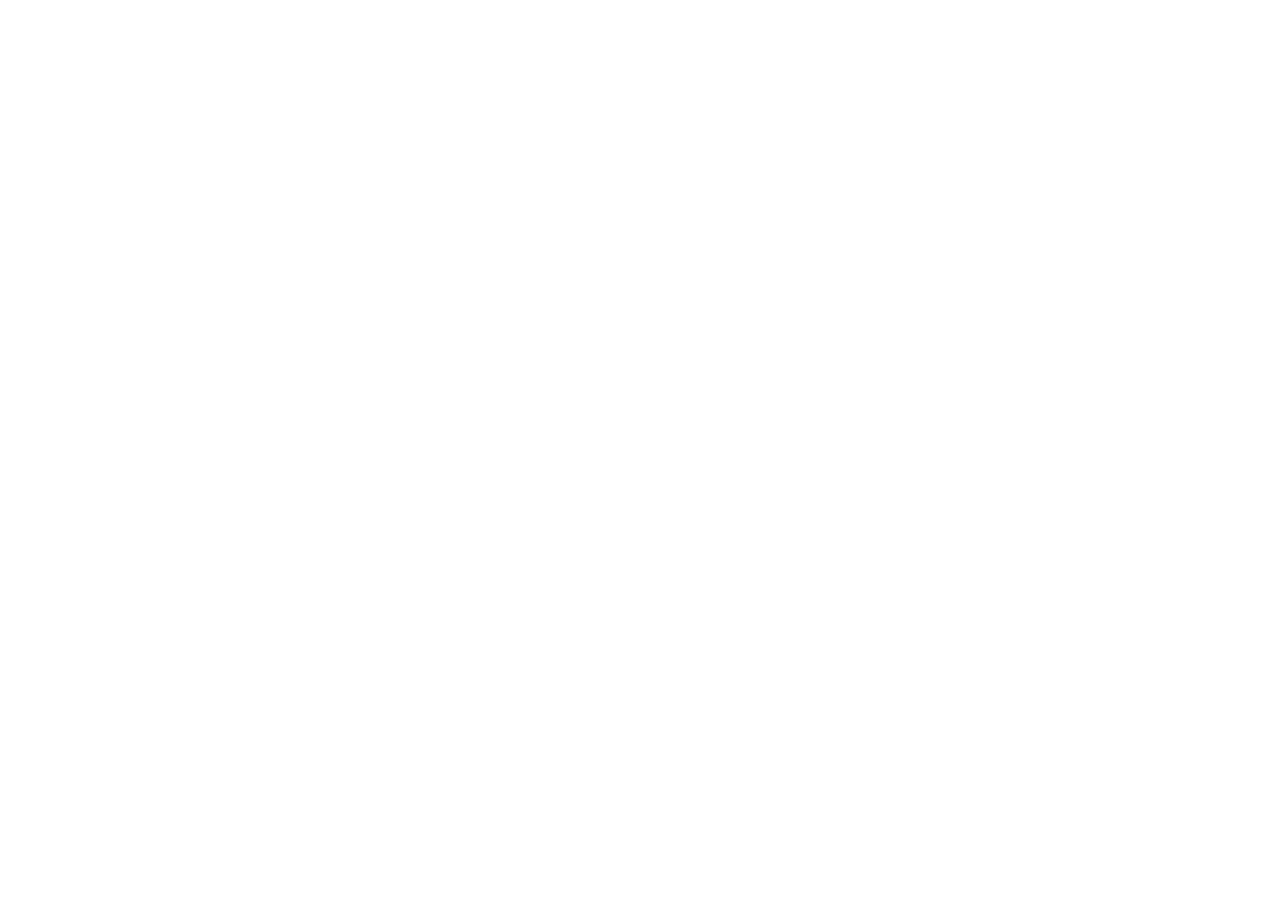
==== page1.html @ 6bad5b63 "pa" ====
<!DOCTYPE html>
<html lang="en">
<head>
    <meta charset="UTF-8">
    <meta name="viewport" content="width=device-width, initial-scale=1.0">
    <meta http-equiv="X-UA-Compatible" content="ie=edge">
    <title>Document</title>
</head>
<body>
    
</body>
</html>
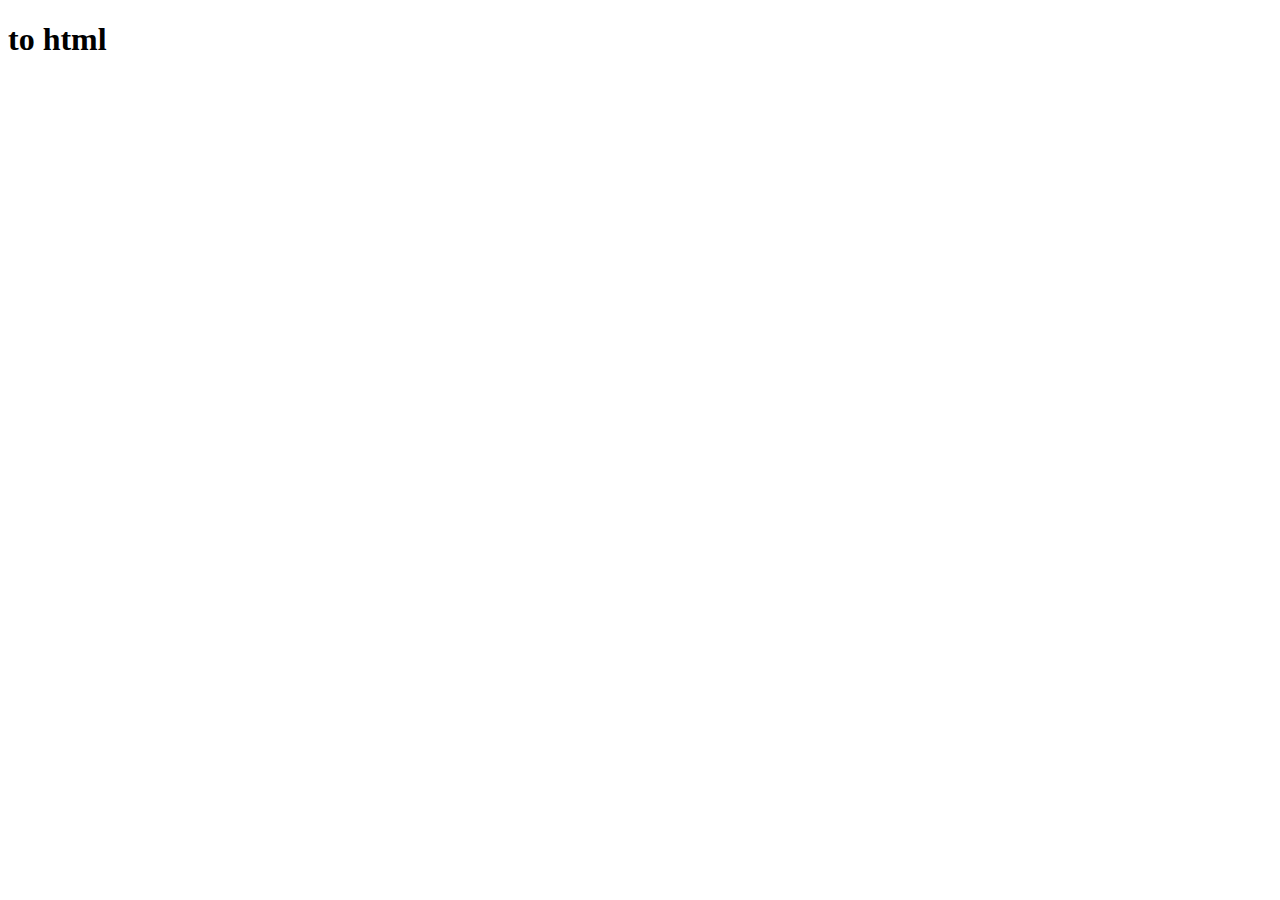
==== commit 48f3c860: "again push" ====
--- a/page1.html
+++ b/page1.html
@@ -7,6 +7,6 @@
     <title>Document</title>
 </head>
 <body>
-    
+    <h1>to html</h1>
 </body>
 </html>